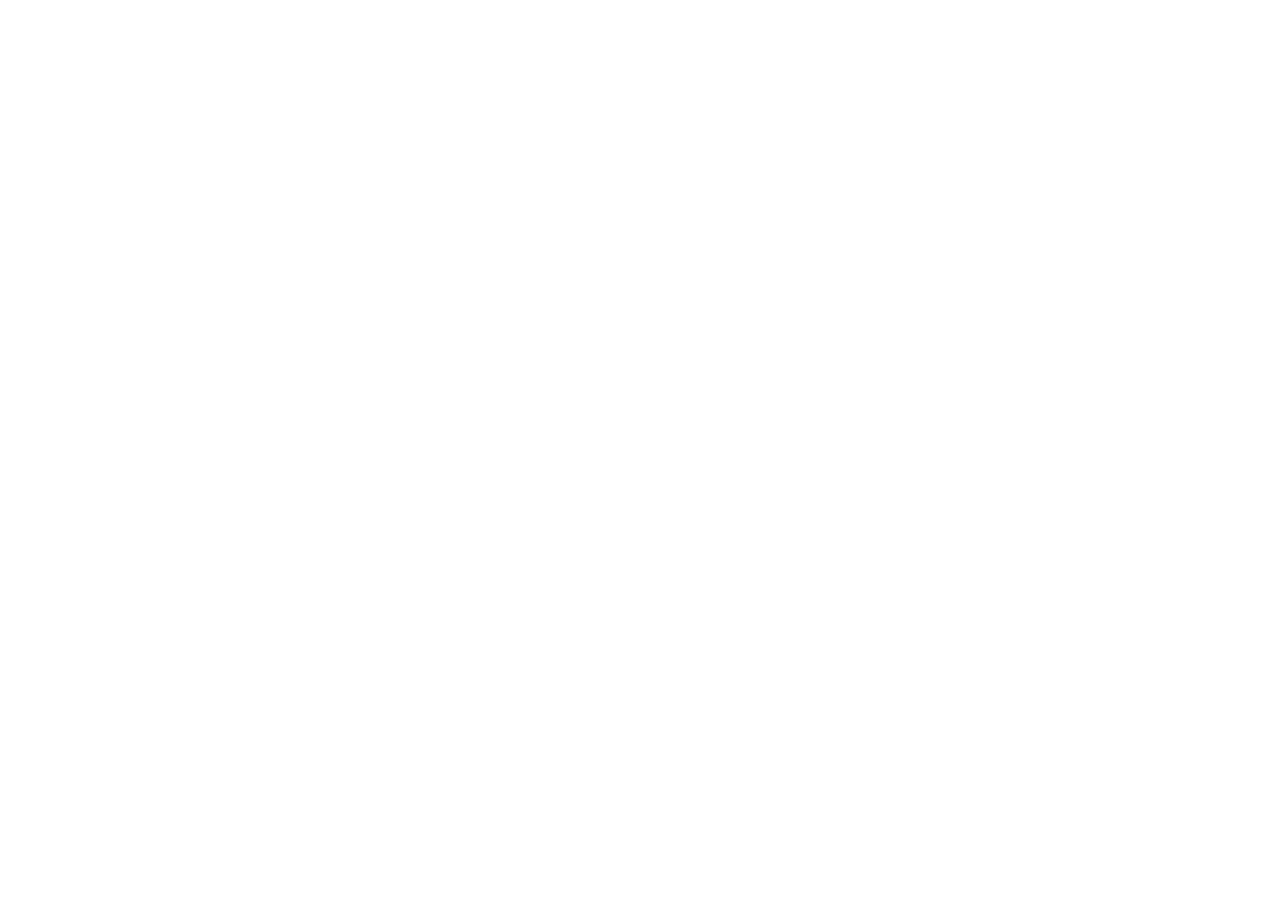
==== index.html @ a924c8f1 "se crea index.html" ====
<!DOCTYPE html>
<html lang="en">
<head>
    <meta charset="UTF-8">
    <meta name="viewport" content="width=device-width, initial-scale=1.0">
    <title>claseCCS</title>
</head>
<body>
    
</body>
</html>
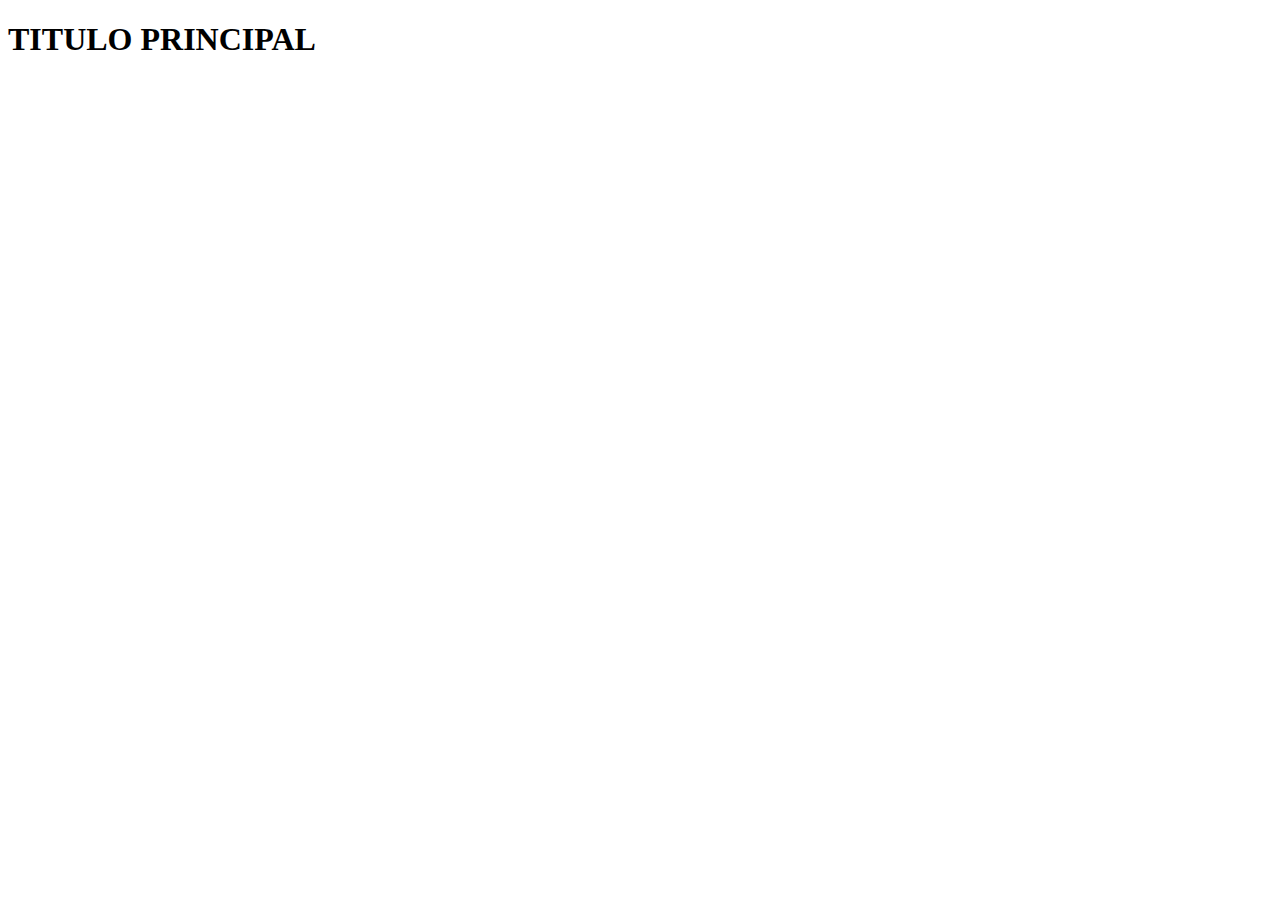
==== commit a8e70dbf: "se crea archivo CSS" ====
--- a/index.html
+++ b/index.html
@@ -6,6 +6,18 @@
     <title>claseCCS</title>
 </head>
 <body>
-    
+    <header>
+        <h1>TITULO PRINCIPAL</h1>
+
+
+    </header>
+<main>
+
+
+</main>
+ <footer>
+
+
+ </footer>   
 </body>
 </html>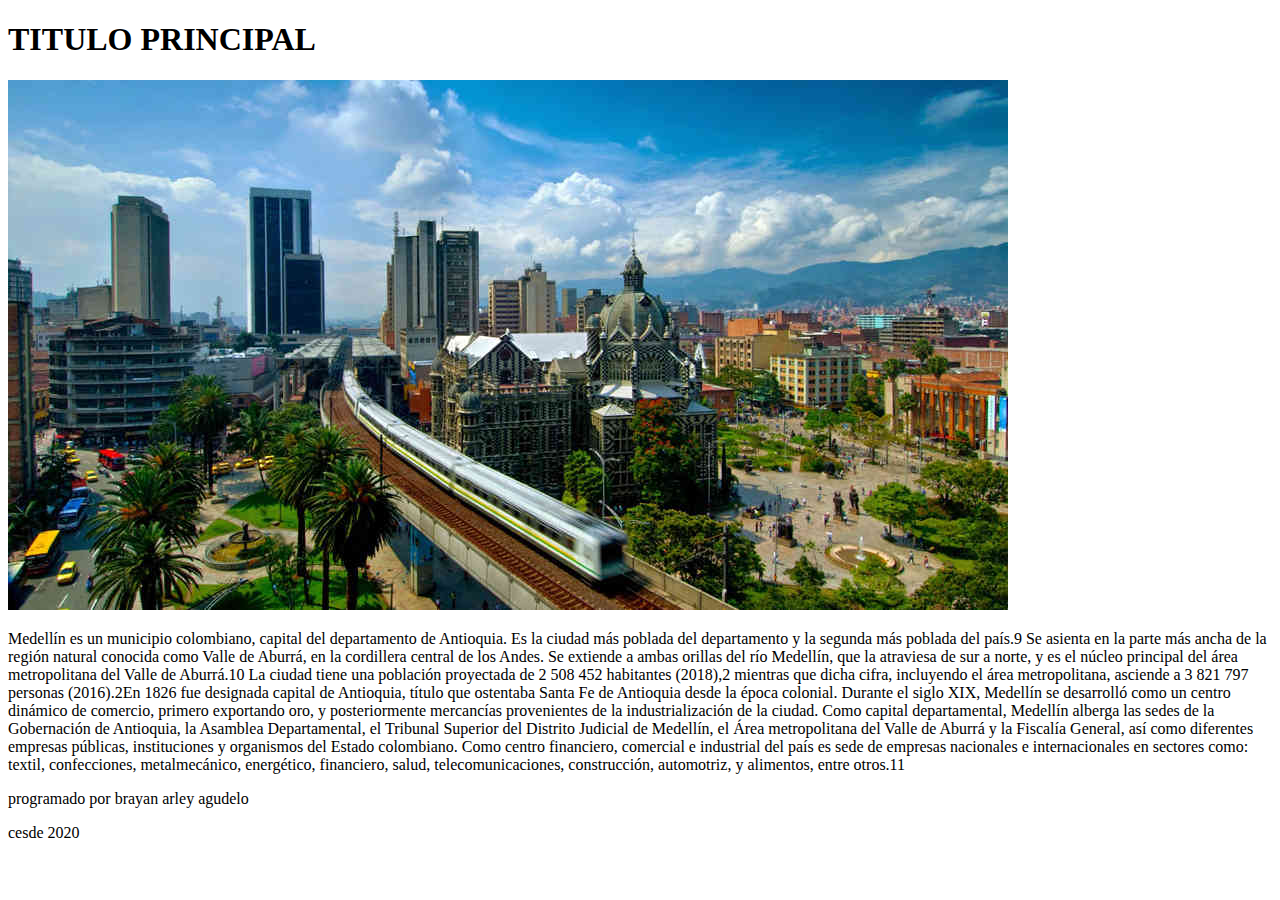
==== commit b7efc09c: "se crea main header y footer imagen" ====
--- a/index.html
+++ b/index.html
@@ -12,11 +12,19 @@
 
     </header>
 <main>
+<section>
+    <img src="img/medellin.jpg" alt="imagen1">
+   <P>Medellín es un municipio colombiano, capital del departamento de Antioquia. Es la ciudad más poblada del departamento y la segunda más poblada del país.9​ Se asienta en la parte más ancha de la región natural conocida como Valle de Aburrá, en la cordillera central de los Andes. Se extiende a ambas orillas del río Medellín, que la atraviesa de sur a norte, y es el núcleo principal del área metropolitana del Valle de Aburrá.10​ La ciudad tiene una población proyectada de 2 508 452 habitantes (2018),2​ mientras que dicha cifra, incluyendo el área metropolitana, asciende a 3 821 797 personas (2016).2​
 
+    En 1826 fue designada capital de Antioquia, título que ostentaba Santa Fe de Antioquia desde la época colonial. Durante el siglo XIX, Medellín se desarrolló como un centro dinámico de comercio, primero exportando oro, y posteriormente mercancías provenientes de la industrialización de la ciudad.
+    
+    Como capital departamental, Medellín alberga las sedes de la Gobernación de Antioquia, la Asamblea Departamental, el Tribunal Superior del Distrito Judicial de Medellín, el Área metropolitana del Valle de Aburrá y la Fiscalía General, así como diferentes empresas públicas, instituciones y organismos del Estado colombiano. Como centro financiero, comercial e industrial del país es sede de empresas nacionales e internacionales en sectores como: textil, confecciones, metalmecánico, energético, financiero, salud, telecomunicaciones, construcción, automotriz, y alimentos, entre otros.11​</P> 
+</section>
 
 </main>
  <footer>
-
+<p>programado por brayan arley agudelo</p>
+<p>cesde 2020</p>
 
  </footer>   
 </body>
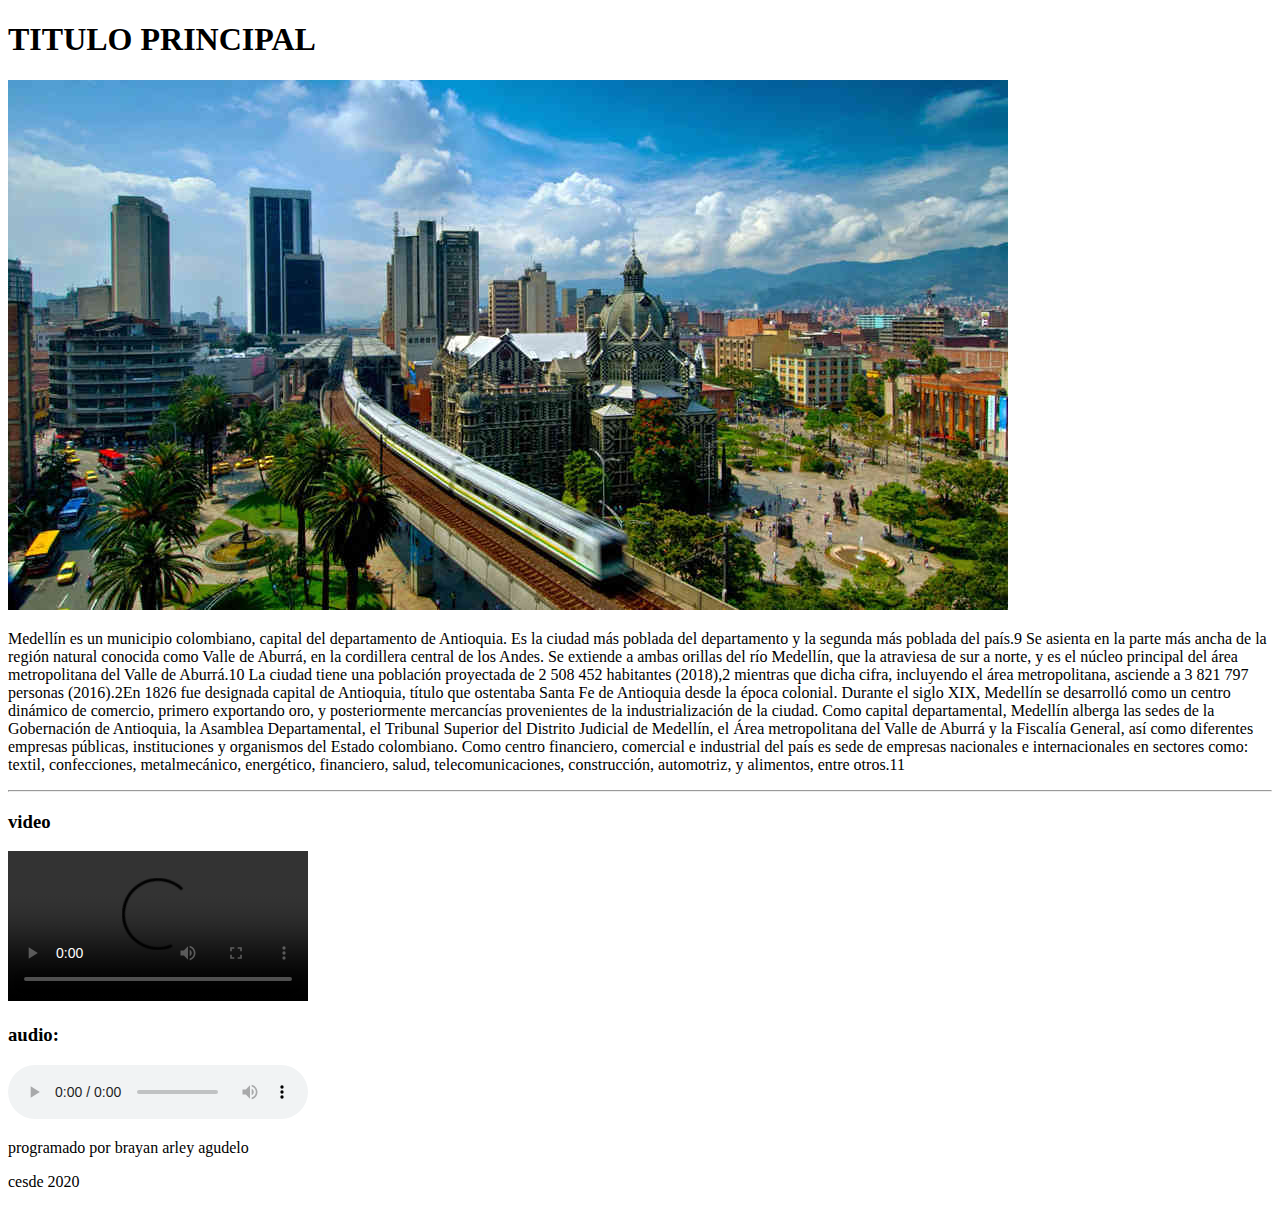
==== commit ba60aee6: "se crea video en pagina" ====
--- a/index.html
+++ b/index.html
@@ -19,6 +19,13 @@
     En 1826 fue designada capital de Antioquia, título que ostentaba Santa Fe de Antioquia desde la época colonial. Durante el siglo XIX, Medellín se desarrolló como un centro dinámico de comercio, primero exportando oro, y posteriormente mercancías provenientes de la industrialización de la ciudad.
     
     Como capital departamental, Medellín alberga las sedes de la Gobernación de Antioquia, la Asamblea Departamental, el Tribunal Superior del Distrito Judicial de Medellín, el Área metropolitana del Valle de Aburrá y la Fiscalía General, así como diferentes empresas públicas, instituciones y organismos del Estado colombiano. Como centro financiero, comercial e industrial del país es sede de empresas nacionales e internacionales en sectores como: textil, confecciones, metalmecánico, energético, financiero, salud, telecomunicaciones, construcción, automotriz, y alimentos, entre otros.11​</P> 
+    <hr>
+</section>
+<section>
+    <h3>video</h3>
+    <video src="img/y2mate.com - 48 horas en Medellín, Colombia - ¿Qué hacer_ ¿Qué ver__Hgu6JEybBaE_360p.mp4"controls="controls"></video>
+    <h3>audio:</h3>
+    <audio src="img/y2mate.com - 48 horas en Medellín, Colombia - ¿Qué hacer_ ¿Qué ver__Hgu6JEybBaE.mp3" controls="controls"></audio>
 </section>
 
 </main>
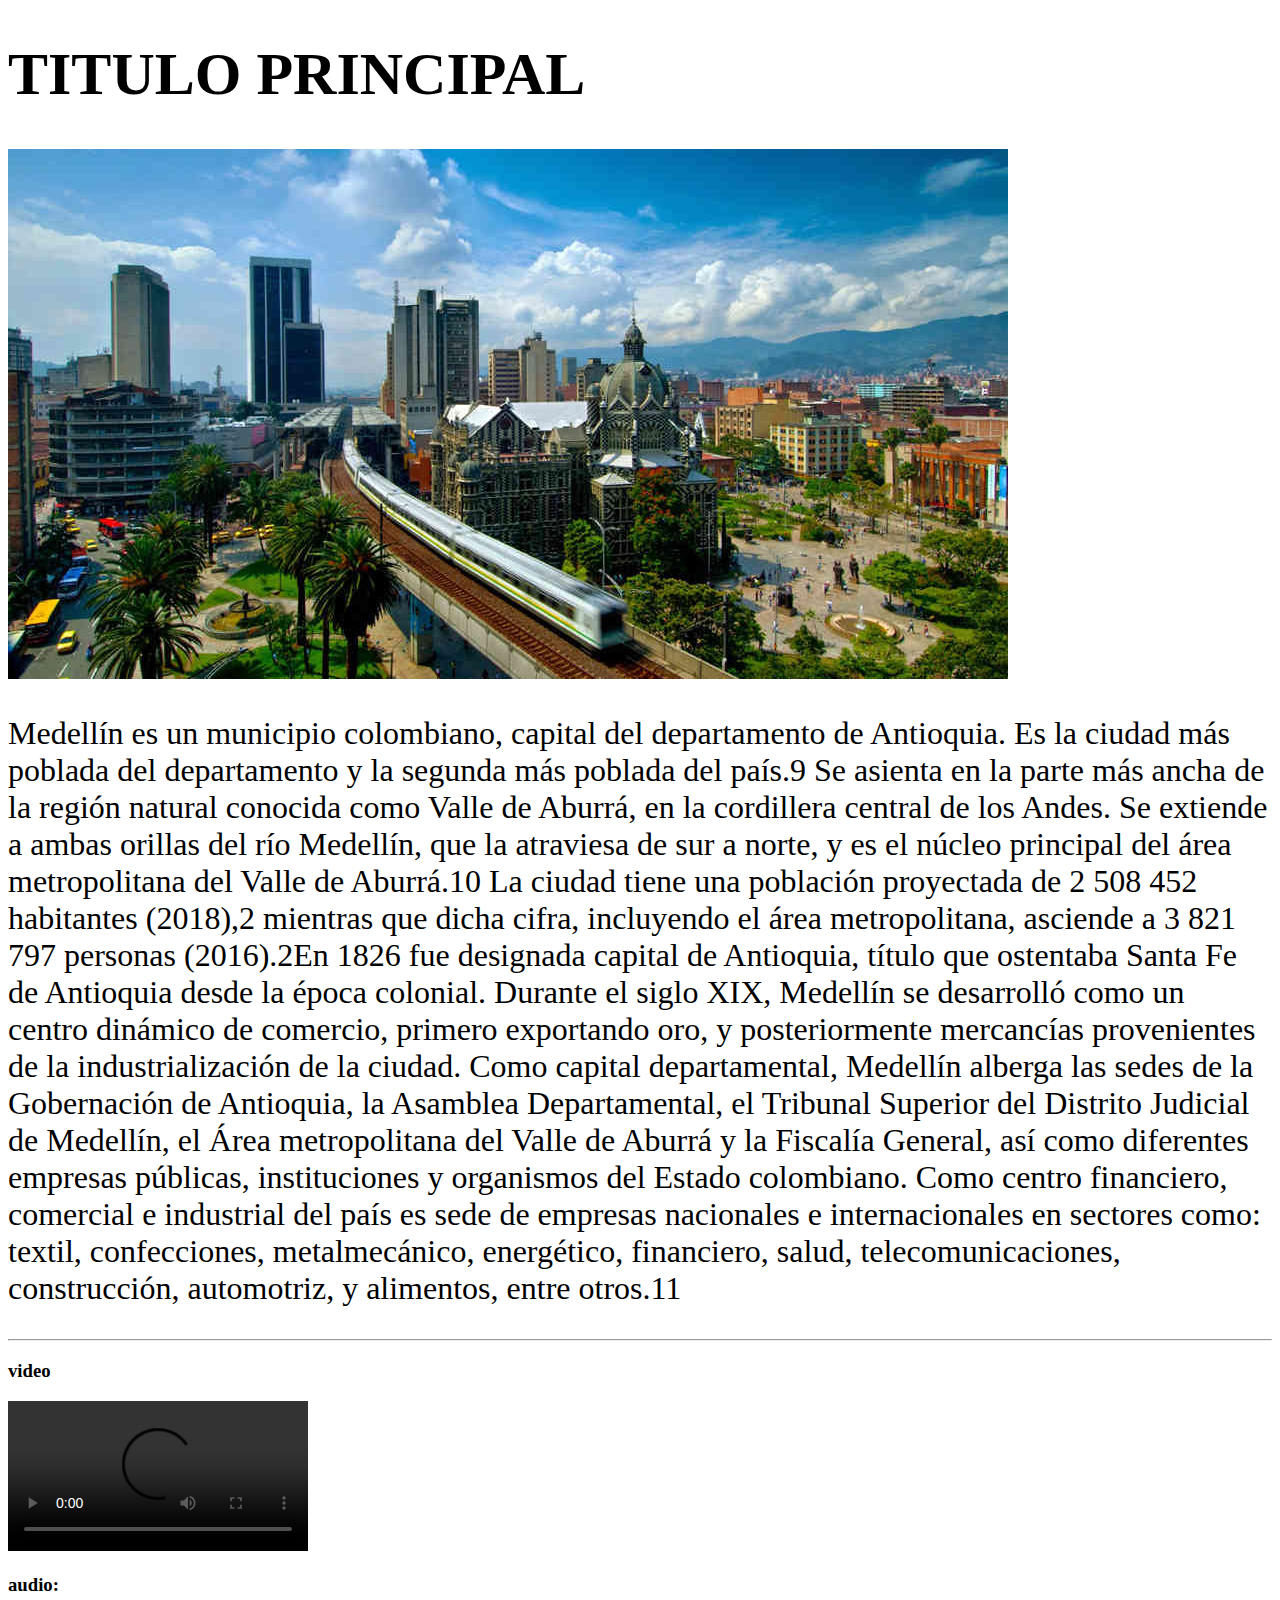
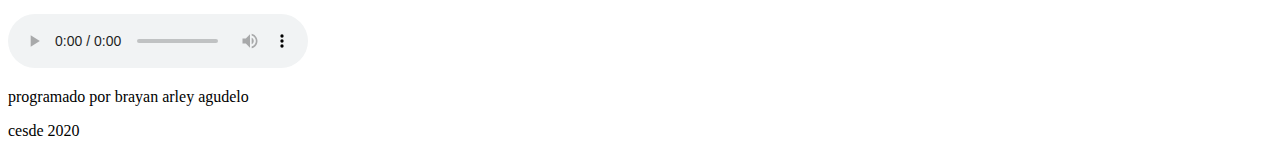
==== commit 43ec8c78: "se agrega hoja de estilo" ====
--- a/index.html
+++ b/index.html
@@ -4,6 +4,7 @@
     <meta charset="UTF-8">
     <meta name="viewport" content="width=device-width, initial-scale=1.0">
     <title>claseCCS</title>
+    <link rel="stylesheet" href="estilos.css">
 </head>
 <body>
     <header>
@@ -14,7 +15,7 @@
 <main>
 <section>
     <img src="img/medellin.jpg" alt="imagen1">
-   <P>Medellín es un municipio colombiano, capital del departamento de Antioquia. Es la ciudad más poblada del departamento y la segunda más poblada del país.9​ Se asienta en la parte más ancha de la región natural conocida como Valle de Aburrá, en la cordillera central de los Andes. Se extiende a ambas orillas del río Medellín, que la atraviesa de sur a norte, y es el núcleo principal del área metropolitana del Valle de Aburrá.10​ La ciudad tiene una población proyectada de 2 508 452 habitantes (2018),2​ mientras que dicha cifra, incluyendo el área metropolitana, asciende a 3 821 797 personas (2016).2​
+   <P class="familiatexto">Medellín es un municipio colombiano, capital del departamento de Antioquia. Es la ciudad más poblada del departamento y la segunda más poblada del país.9​ Se asienta en la parte más ancha de la región natural conocida como Valle de Aburrá, en la cordillera central de los Andes. Se extiende a ambas orillas del río Medellín, que la atraviesa de sur a norte, y es el núcleo principal del área metropolitana del Valle de Aburrá.10​ La ciudad tiene una población proyectada de 2 508 452 habitantes (2018),2​ mientras que dicha cifra, incluyendo el área metropolitana, asciende a 3 821 797 personas (2016).2​
 
     En 1826 fue designada capital de Antioquia, título que ostentaba Santa Fe de Antioquia desde la época colonial. Durante el siglo XIX, Medellín se desarrolló como un centro dinámico de comercio, primero exportando oro, y posteriormente mercancías provenientes de la industrialización de la ciudad.
     
@@ -24,7 +25,7 @@
 <section>
     <h3>video</h3>
     <video src="img/y2mate.com - 48 horas en Medellín, Colombia - ¿Qué hacer_ ¿Qué ver__Hgu6JEybBaE_360p.mp4"controls="controls"></video>
-    <h3>audio:</h3>
+    <h3 class="">audio:</h3>
     <audio src="img/y2mate.com - 48 horas en Medellín, Colombia - ¿Qué hacer_ ¿Qué ver__Hgu6JEybBaE.mp3" controls="controls"></audio>
 </section>
 
--- a/estilos.css
+++ b/estilos.css
@@ -0,0 +1,12 @@
+h1{
+    font-size: 60px;
+}
+
+/*h3{
+    font-size: 100px;
+}*/
+
+.familiatexto{
+    font-family: "papyrus" ;
+    font-size: 2em;
+}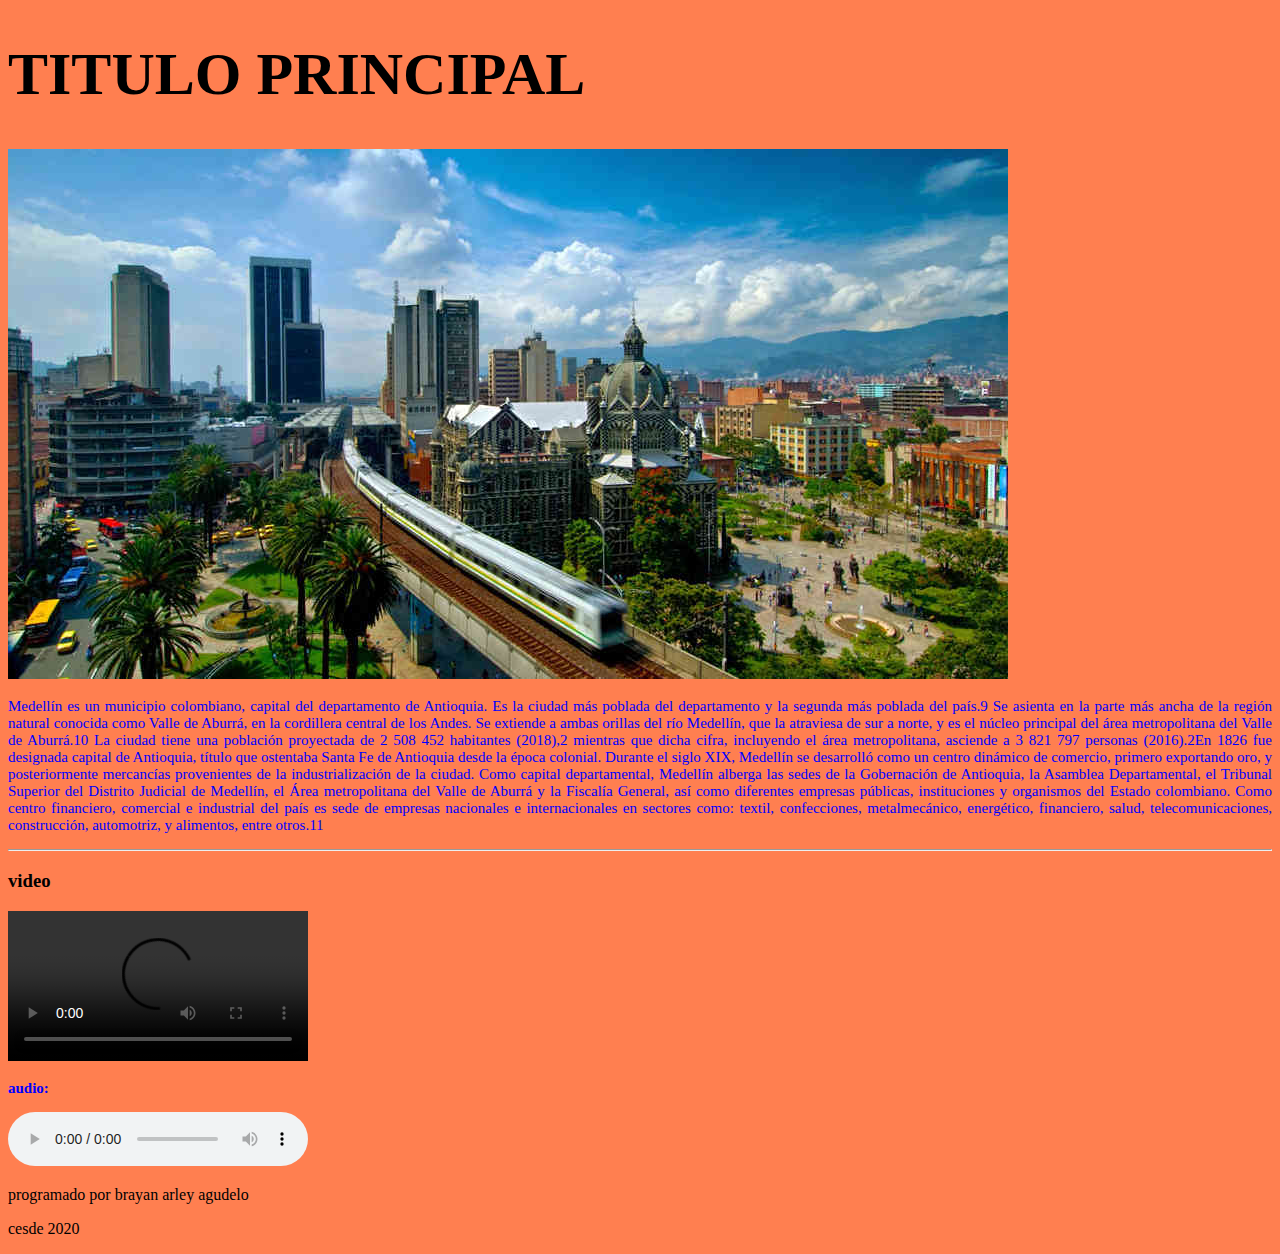
==== commit a7871d8e: "se crea un fondo y mejora texto" ====
--- a/index.html
+++ b/index.html
@@ -25,7 +25,7 @@
 <section>
     <h3>video</h3>
     <video src="img/y2mate.com - 48 horas en Medellín, Colombia - ¿Qué hacer_ ¿Qué ver__Hgu6JEybBaE_360p.mp4"controls="controls"></video>
-    <h3 class="">audio:</h3>
+    <h3 class="familiatexto">audio:</h3>
     <audio src="img/y2mate.com - 48 horas en Medellín, Colombia - ¿Qué hacer_ ¿Qué ver__Hgu6JEybBaE.mp3" controls="controls"></audio>
 </section>
 
--- a/estilos.css
+++ b/estilos.css
@@ -8,5 +8,10 @@
 
 .familiatexto{
     font-family: "papyrus" ;
-    font-size: 2em;
-}+    font-size: 15px;
+    color: blue;
+    text-align: justify;
+}
+body{
+    background-color: coral;
+}
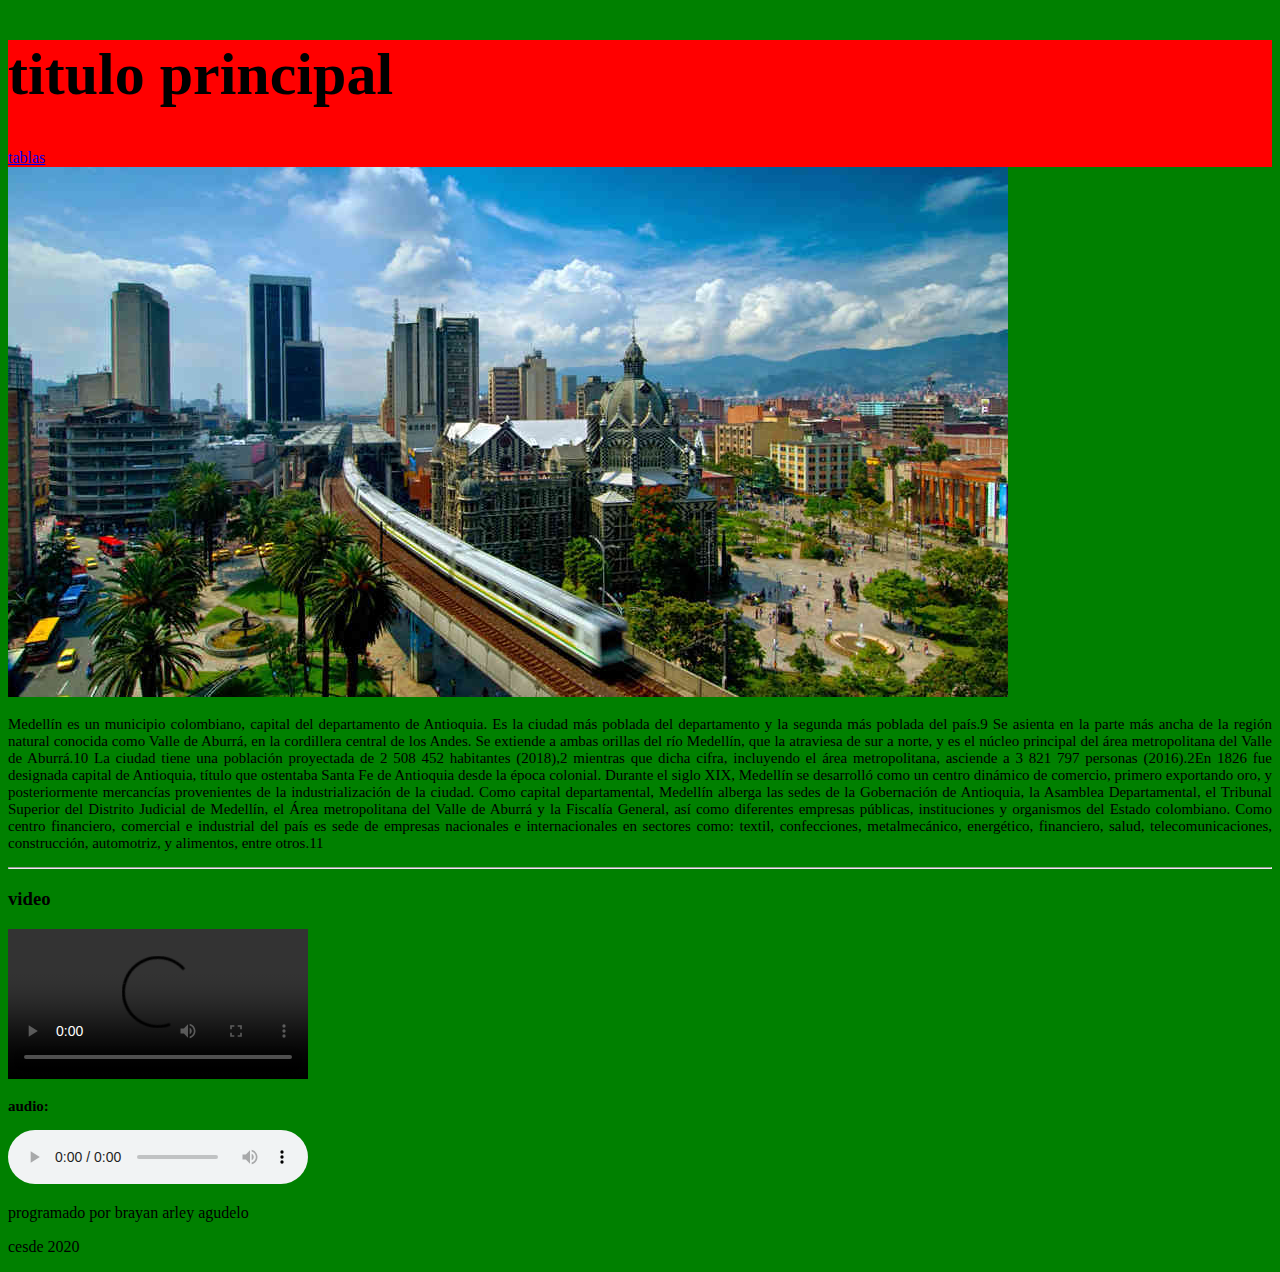
==== commit 7fa62a07: "cree pagina" ====
--- a/index.html
+++ b/index.html
@@ -6,11 +6,12 @@
     <title>claseCCS</title>
     <link rel="stylesheet" href="estilos.css">
 </head>
-<body>
-    <header>
-        <h1>TITULO PRINCIPAL</h1>
-
-
+<body class="paginacool">
+    <header class="titulomejorado">
+            <h1>titulo principal</h1>
+            <nav>
+            <a href="pagina1.html">tablas</a>
+            </nav>
     </header>
 <main>
 <section>
--- a/estilos.css
+++ b/estilos.css
@@ -9,9 +9,28 @@
 .familiatexto{
     font-family: "papyrus" ;
     font-size: 15px;
-    color: blue;
+    color:black;
     text-align: justify;
 }
-body{
+.paginacool{
+    background-color:green ;
+}
+.titulomejorado{
+    background-color:  red;
+}
+.titulo98{
+    background-color: yellow;
+
+}
+
+.imagenfondo{
+    background-image:url(img/medellin.jpg) ;
+    height: 600px;
+    background-attachment: fixed;
+}
+.textorojo{
+    color: blueviolet;
+}
+.brayan{
     background-color: coral;
-}
+}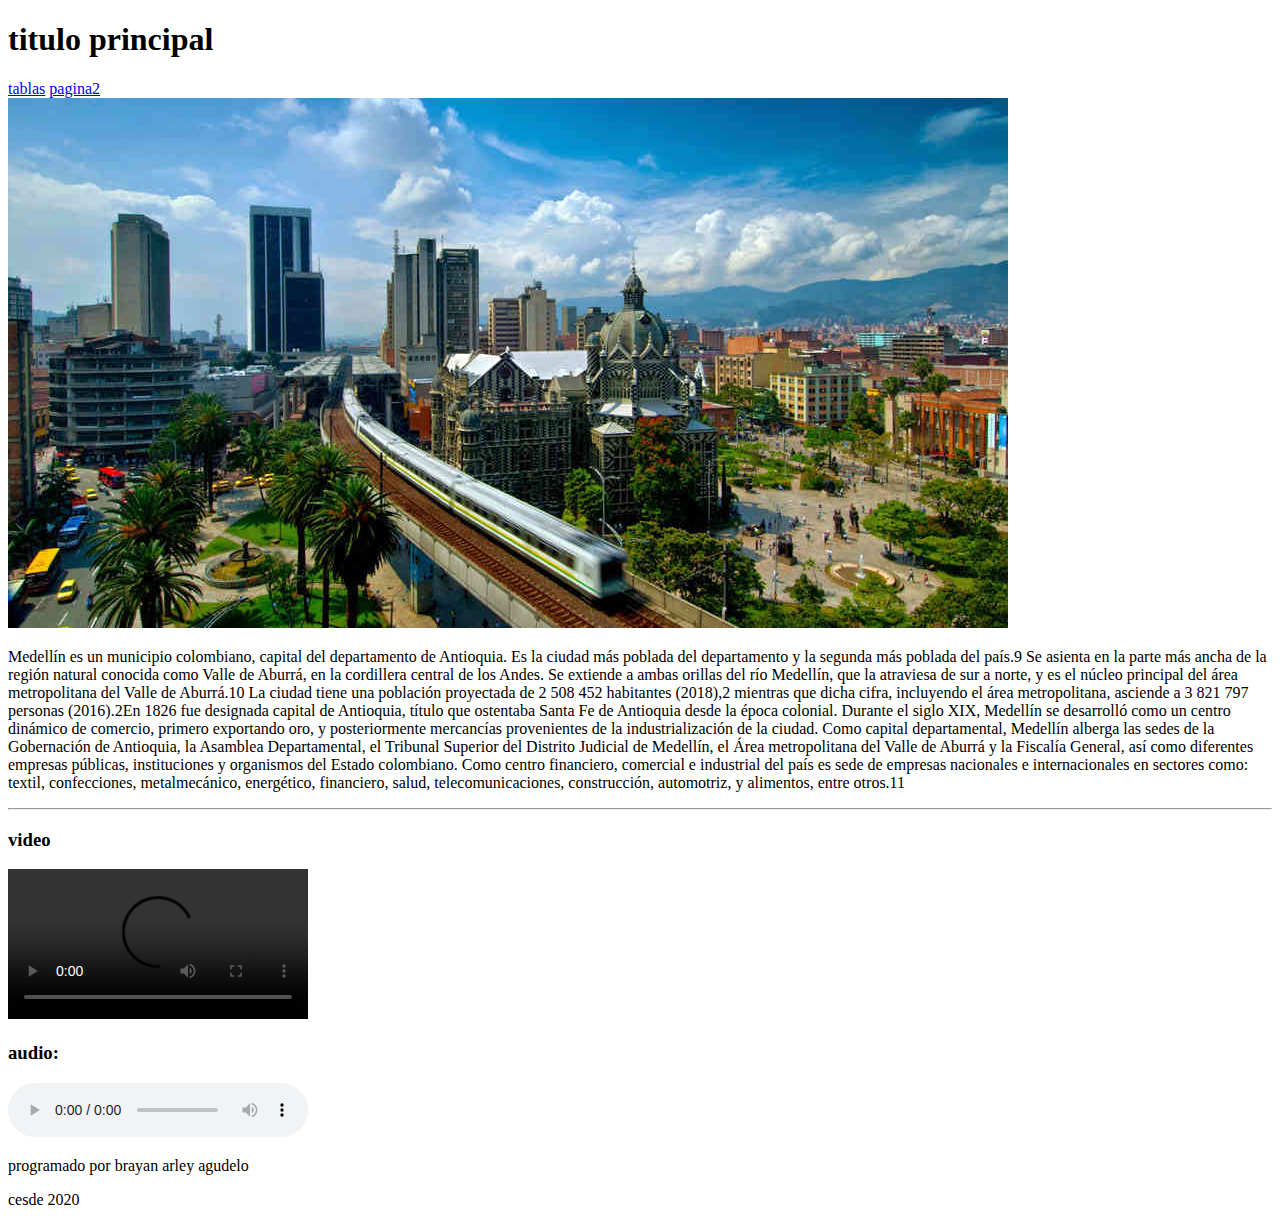
==== commit d86c4593: "cree tablas" ====
--- a/index.html
+++ b/index.html
@@ -11,6 +11,7 @@
             <h1>titulo principal</h1>
             <nav>
             <a href="pagina1.html">tablas</a>
+            <a href="pagina2.html">pagina2</a>
             </nav>
     </header>
 <main>
--- a/estilos.css
+++ b/estilos.css
@@ -1,36 +1,8 @@
-h1{
-    font-size: 60px;
+table,td{
+    border: 2px solid;
+    border-collapse: collapse;
 }
+tr:hover{
+    background-color: darkmagenta;
 
-/*h3{
-    font-size: 100px;
-}*/
-
-.familiatexto{
-    font-family: "papyrus" ;
-    font-size: 15px;
-    color:black;
-    text-align: justify;
-}
-.paginacool{
-    background-color:green ;
-}
-.titulomejorado{
-    background-color:  red;
-}
-.titulo98{
-    background-color: yellow;
-
-}
-
-.imagenfondo{
-    background-image:url(img/medellin.jpg) ;
-    height: 600px;
-    background-attachment: fixed;
-}
-.textorojo{
-    color: blueviolet;
-}
-.brayan{
-    background-color: coral;
 }